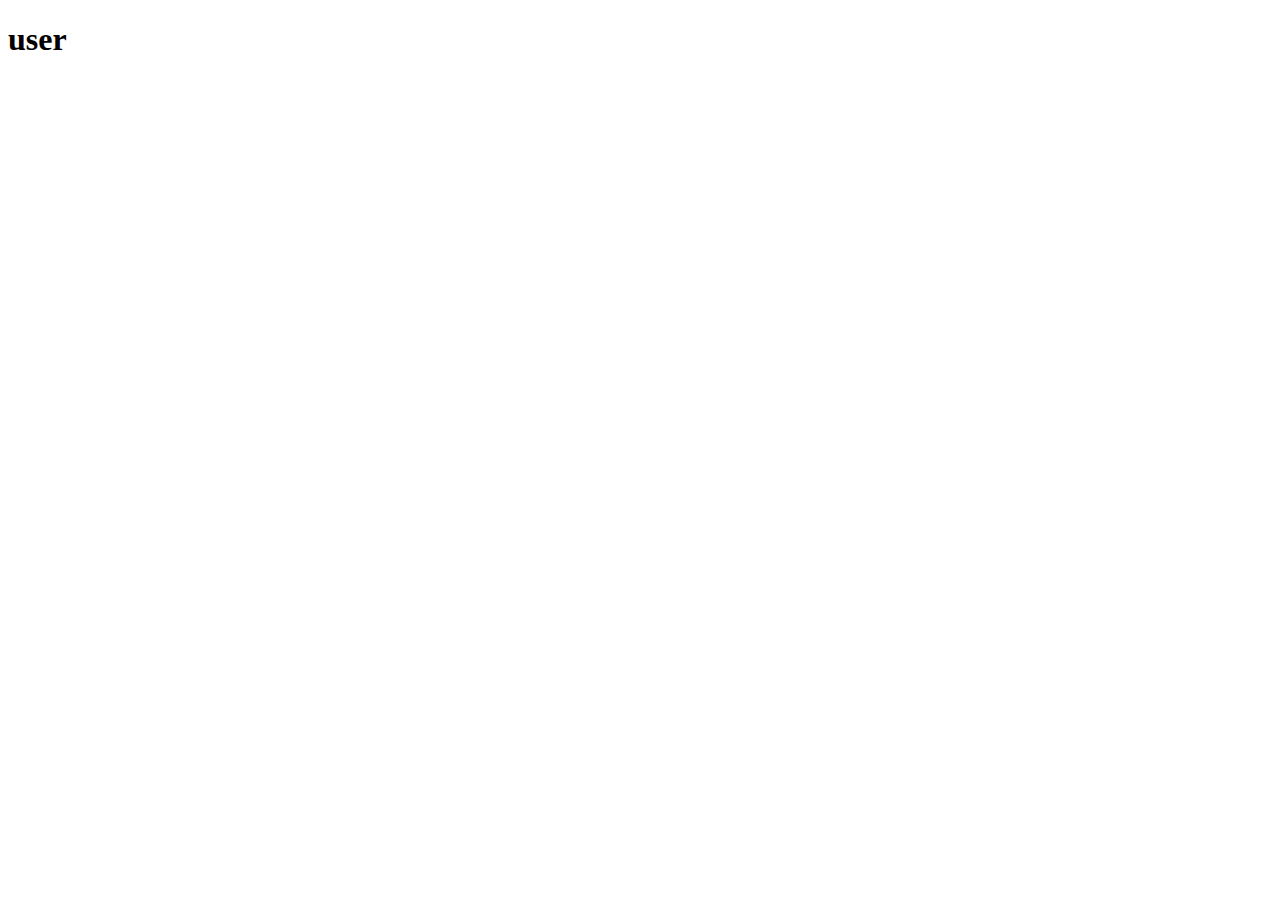
==== user.html @ 9faeb3f8 "練習git的使用方法" ====
<!DOCTYPE html>
<html lang="en">
<head>
    <meta charset="UTF-8">
    <meta name="viewport" content="width=device-width, initial-scale=1.0">
    <title>Document</title>
</head>
<body>
    <h1>user</h1>
</body>
</html>
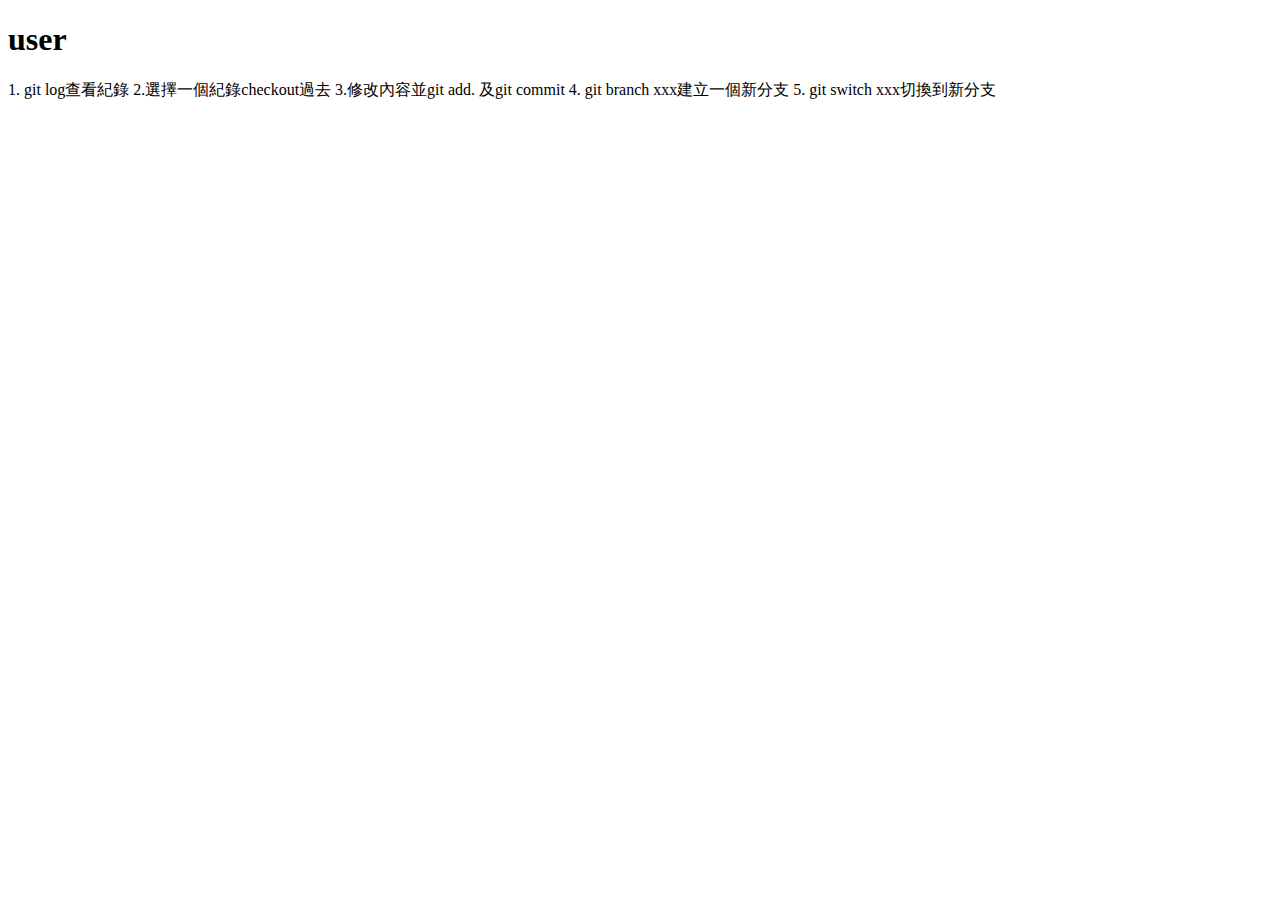
==== commit 9468b114: "新增這次練習要做的步驟" ====
--- a/user.html
+++ b/user.html
@@ -1,11 +1,19 @@
 <!DOCTYPE html>
 <html lang="en">
+
 <head>
     <meta charset="UTF-8">
     <meta name="viewport" content="width=device-width, initial-scale=1.0">
     <title>Document</title>
 </head>
+
 <body>
     <h1>user</h1>
+    1. git log查看紀錄
+    2.選擇一個紀錄checkout過去
+    3.修改內容並git add. 及git commit
+    4. git branch xxx建立一個新分支
+    5. git switch xxx切換到新分支
 </body>
+
 </html>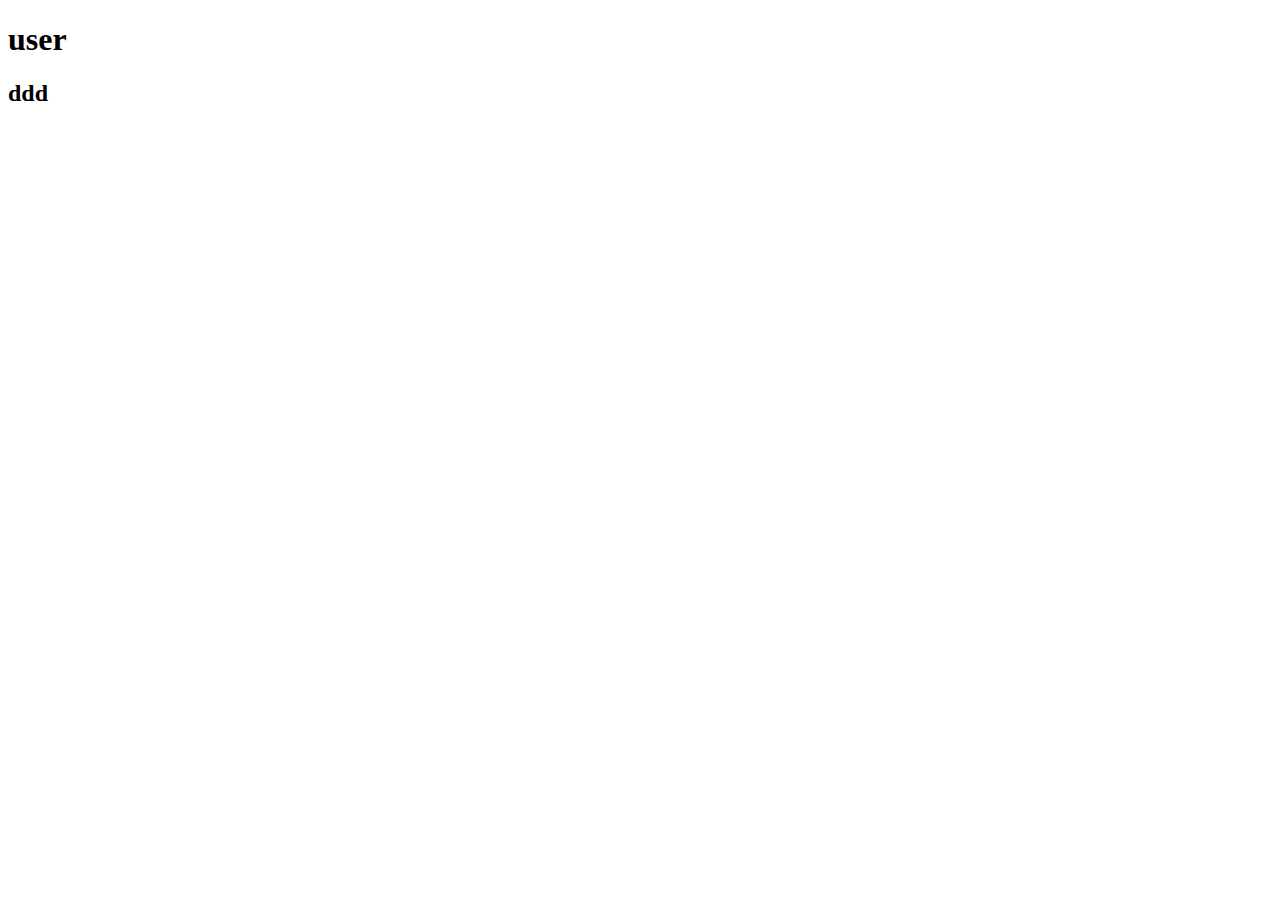
==== commit ad2cdf6a: "新增ddd" ====
--- a/user.html
+++ b/user.html
@@ -9,11 +9,7 @@
 
 <body>
     <h1>user</h1>
-    1. git log查看紀錄
-    2.選擇一個紀錄checkout過去
-    3.修改內容並git add. 及git commit
-    4. git branch xxx建立一個新分支
-    5. git switch xxx切換到新分支
+    <h2>ddd</h2>
 </body>
 
 </html>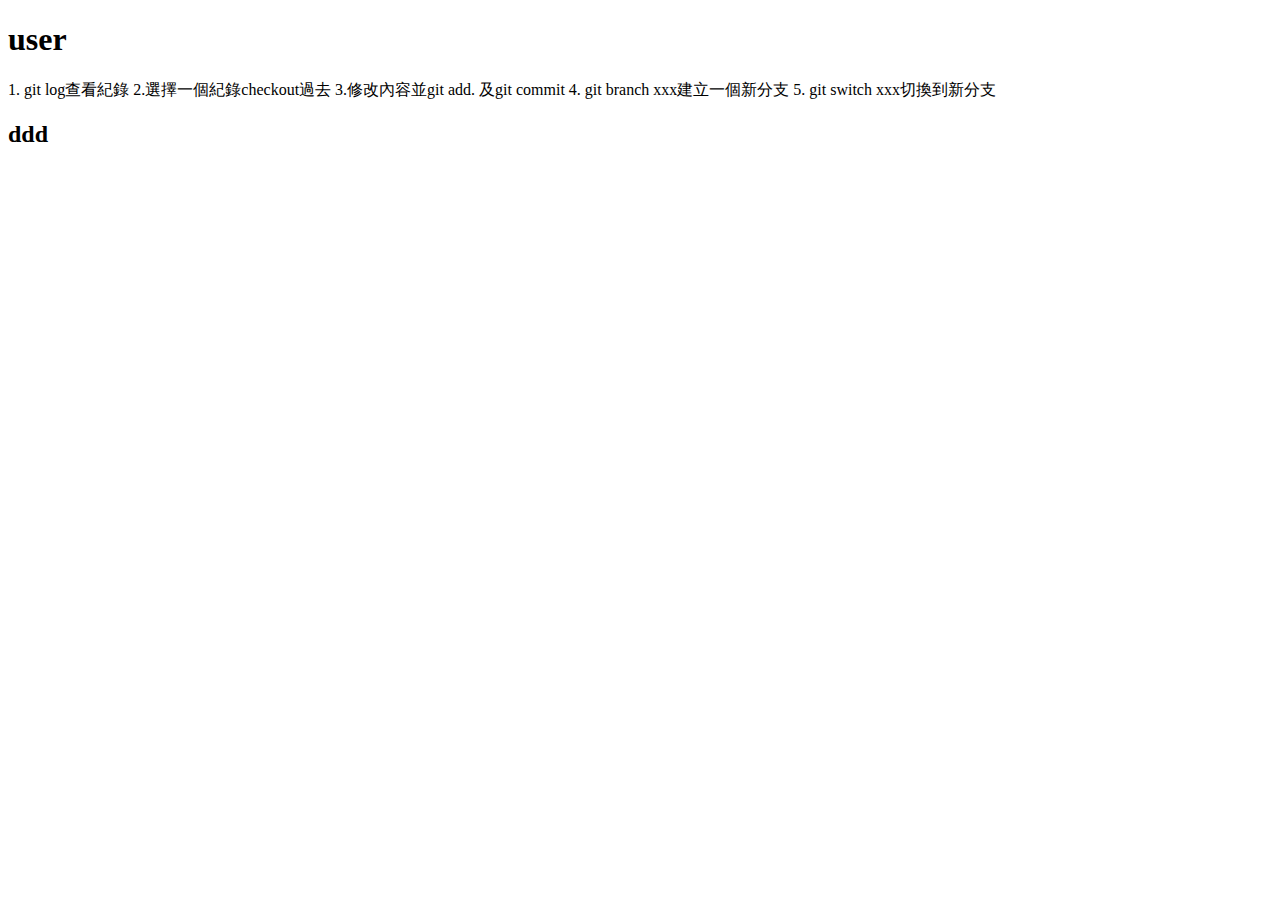
==== commit 0dac17c6: "將test 分支與main合併" ====
--- a/user.html
+++ b/user.html
@@ -9,6 +9,11 @@
 
 <body>
     <h1>user</h1>
+    1. git log查看紀錄
+    2.選擇一個紀錄checkout過去
+    3.修改內容並git add. 及git commit
+    4. git branch xxx建立一個新分支
+    5. git switch xxx切換到新分支
     <h2>ddd</h2>
 </body>
 
